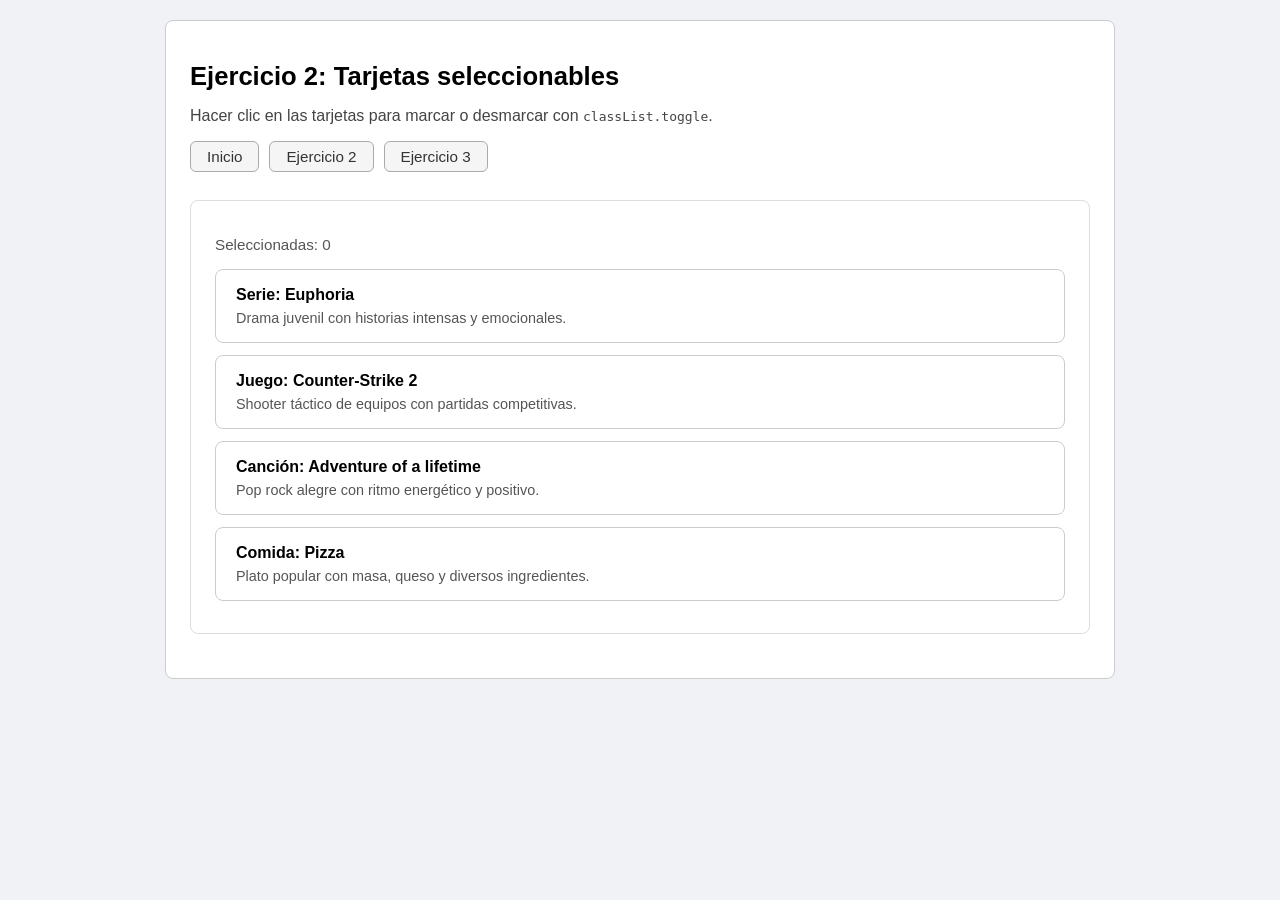
==== destacados.html @ 6f0706f9 "ejercicio 2 - tarjetas seleccionables con classLista" ====
<!DOCTYPE html>
<html lang="es">
<head>
  <meta charset="UTF-8" />
  <meta name="viewport" content="width=device-width, initial-scale=1.0" />
  <title>Ejercicio 2: Tarjetas seleccionables</title>
  <link rel="stylesheet" href="styles.css" />
</head>
<body>

  <div class="contenedor-principal">
    <h1>Ejercicio 2: Tarjetas seleccionables</h1>
    <p class="descripcion">Hacer clic en las tarjetas para marcar o desmarcar con <code>classList.toggle</code>.</p>

    <nav>
      <a href="index.html">Inicio</a>
      <a href="destacados.html">Ejercicio 2</a>
      <a href="listado.html">Ejercicio 3</a>
    </nav>

    <div class="seccion">
      <p id="contador">Seleccionadas: 0</p>
      <div id="cards-container"></div>
    </div>
  </div>

  <script>
    var items = [
      { titulo: "Serie: Euphoria",        detalle: "Drama juvenil con historias intensas y emocionales." },
      { titulo: "Juego: Counter-Strike 2",         detalle: "Shooter táctico de equipos con partidas competitivas." },
      { titulo: "Canción: Adventure of a lifetime",    detalle: "Pop rock alegre con ritmo energético y positivo." },
      { titulo: "Comida: Pizza",  detalle: "Plato popular con masa, queso y diversos ingredientes." }
    ];

    var contenedor = document.getElementById("cards-container");
    var contadorEl = document.getElementById("contador");

    function actualizarContador() {
      var n = document.querySelectorAll(".card.seleccionada").length;
      contadorEl.textContent = "Seleccionadas: " + n;
    }

    items.forEach(function(item) {
      var div = document.createElement("div");
      div.className = "card";
      div.innerHTML = "<h3>" + item.titulo + "</h3><p>" + item.detalle + "</p>";
      div.addEventListener("click", function() {
        div.classList.toggle("seleccionada");
        actualizarContador();
      });
      contenedor.appendChild(div);
    });
  </script>

</body>
</html>
---- styles.css ----
body {
  font-family: Arial, sans-serif;
  background-color: #f0f2f5;
  margin: 0;
  padding: 20px;
}

.contenedor-principal {
  background-color: #fff;
  border: 1px solid #ccc;
  border-radius: 8px;
  padding: 24px;
  max-width: 900px;
  margin: 0 auto;
}

h1 {
  font-size: 1.6rem;
  margin-bottom: 8px;
}

p.descripcion {
  color: #444;
  margin-bottom: 16px;
}

nav {
  display: flex;
  gap: 10px;
  margin-bottom: 28px;
}

nav a {
  text-decoration: none;
  padding: 6px 16px;
  border: 1px solid #aaa;
  border-radius: 6px;
  color: #333;
  background: #f5f5f5;
  font-size: 0.95rem;
}

nav a:hover {
  background: #e0e0e0;
}

.seccion {
  background: #fff;
  border: 1px solid #ddd;
  border-radius: 8px;
  padding: 20px 24px;
  margin-bottom: 20px;
}

h2 {
  font-size: 1.25rem;
  margin-bottom: 14px;
}

button {
  background-color: #1a73e8;
  color: #fff;
  border: none;
  padding: 10px 20px;
  border-radius: 6px;
  font-size: 0.95rem;
  cursor: pointer;
}

button:hover {
  background-color: #1558b0;
}

/* --- index.html --- */
#lista-meriendas {
  border: 1px solid #ddd;
  border-radius: 6px;
  padding: 14px 20px;
  margin-bottom: 18px;
}

#lista-meriendas ul {
  margin: 0;
  padding-left: 20px;
}

#lista-meriendas li {
  margin-bottom: 6px;
  font-size: 1rem;
}

#resultado {
  margin-top: 14px;
  font-size: 1rem;
  color: #333;
}

/* --- destacados.html --- */
#contador {
  font-size: 0.95rem;
  color: #555;
  margin-bottom: 16px;
}

.card {
  border: 1px solid #ccc;
  border-radius: 8px;
  padding: 16px 20px;
  margin-bottom: 12px;
  cursor: pointer;
  background-color: #fff;
  transition: background-color 0.2s;
}

.card:hover {
  background-color: #f9f9f9;
}

.card.seleccionada {
  background-color: #d4f5d4;
  border-color: #5cb85c;
}

.card h3 {
  margin: 0 0 6px 0;
  font-size: 1rem;
}

.card p {
  margin: 0;
  font-size: 0.9rem;
  color: #555;
}

/* --- listado.html --- */
.botones {
  display: flex;
  gap: 10px;
  margin-bottom: 20px;
}
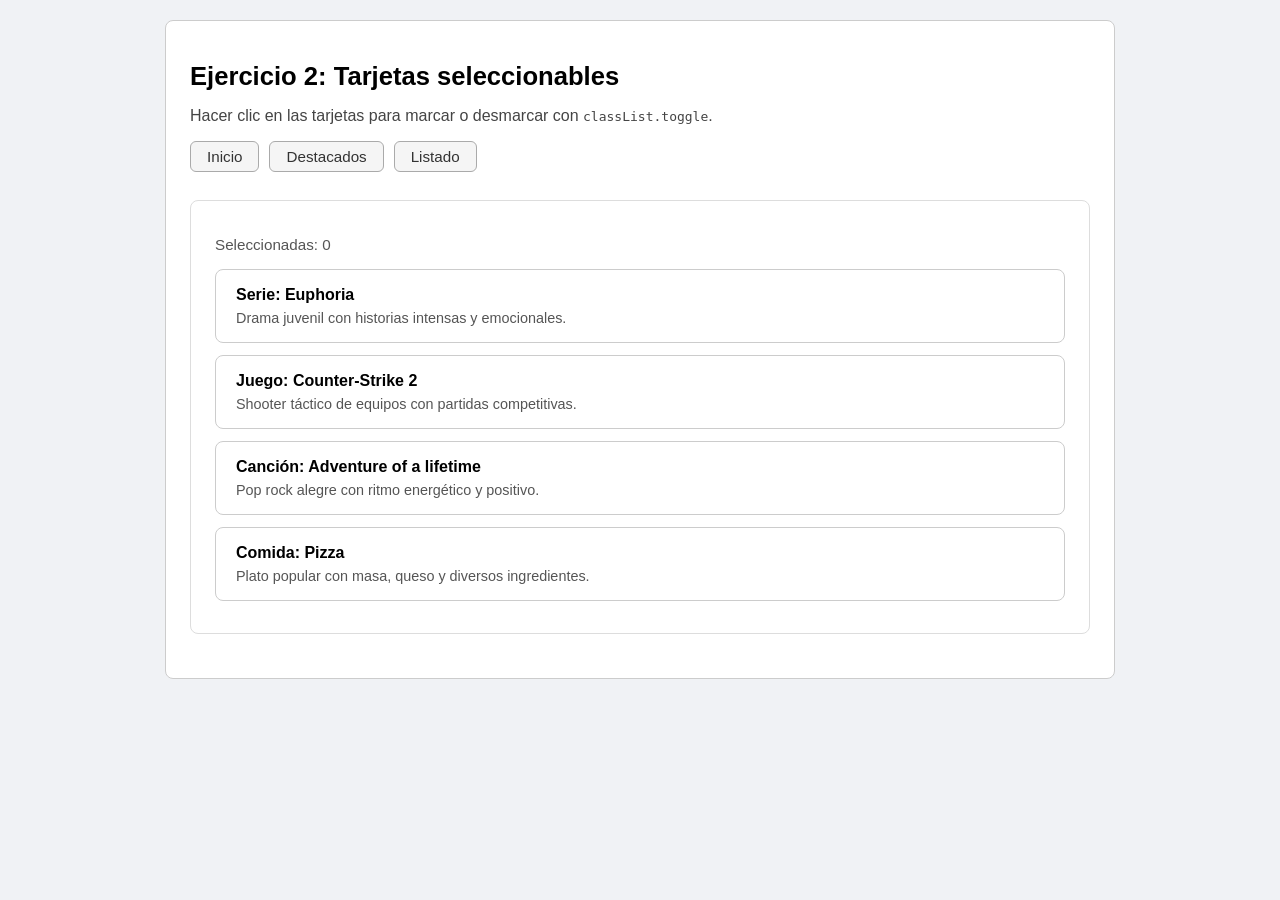
==== commit 862a680b: "fix: mejora de textos en navegacion" ====
--- a/destacados.html
+++ b/destacados.html
@@ -14,16 +14,15 @@
 
     <nav>
       <a href="index.html">Inicio</a>
-      <a href="destacados.html">Ejercicio 2</a>
-      <a href="listado.html">Ejercicio 3</a>
+      <a href="destacados.html">Destacados</a>
+      <a href="listado.html">Listado</a>
     </nav>
-
     <div class="seccion">
       <p id="contador">Seleccionadas: 0</p>
       <div id="cards-container"></div>
     </div>
   </div>
-
+<!-- Ejercicio 2: tarjetas seleccionables con classList -->
   <script>
     var items = [
       { titulo: "Serie: Euphoria",        detalle: "Drama juvenil con historias intensas y emocionales." },
